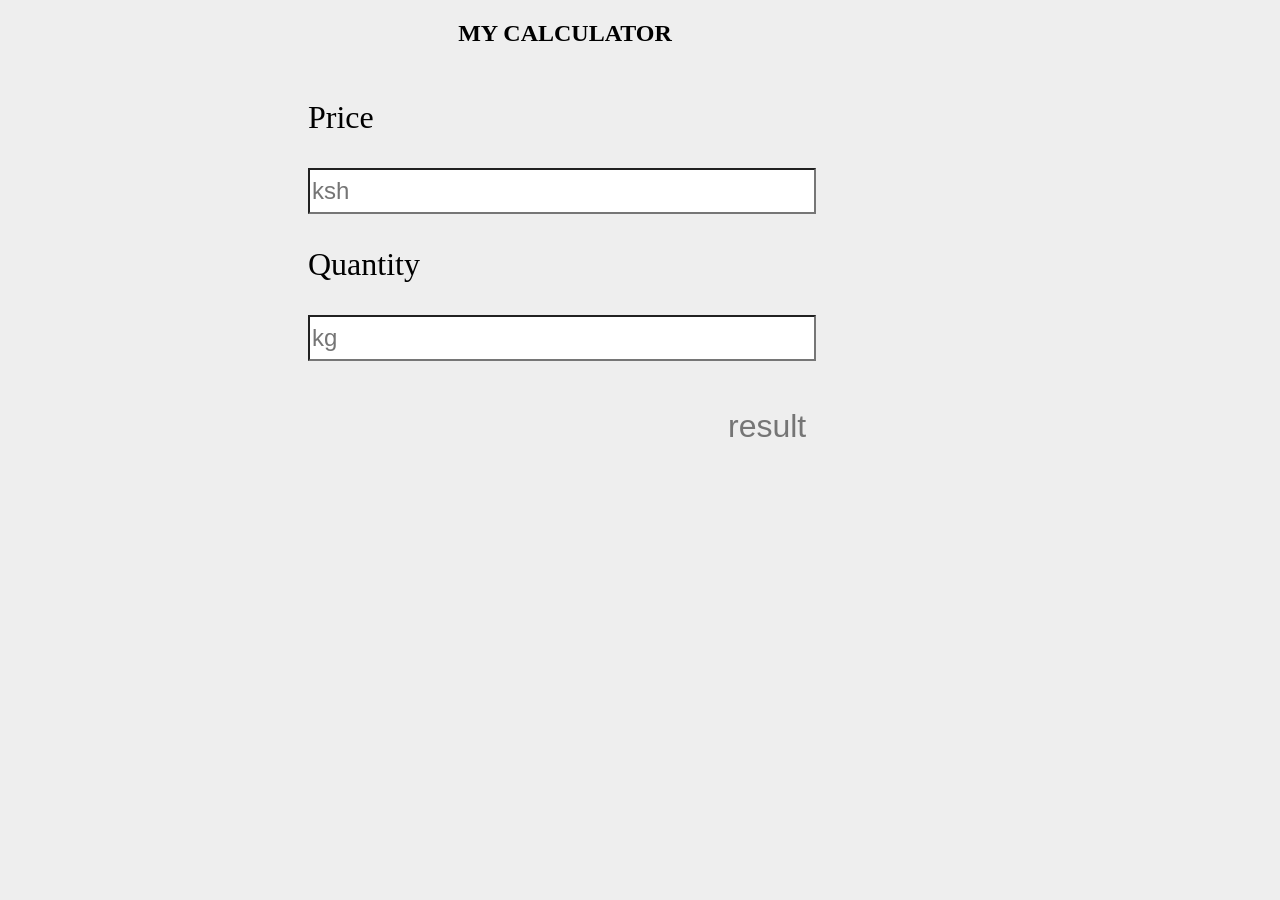
==== virtual calculator/index.html @ 4b75772c "styled the calculator" ====
<!DOCTYPE html>
<html lang="en">

<head>
    <meta charset="UTF-8">
    <meta name="viewport" content="width=device-width, initial-scale=1.0">
    <title>Document</title>
    <link rel="stylesheet" href="index.css">
</head>

<body>
  <!-- create the following files: -->
    <div class="main">
      <div class="heading">        <h2><strong>MY CALCULATOR</strong> </h2></div>

        <div class="content">
            <form action="#">
                <p>Price</p>
                <input type="number" name="price" placeholder="ksh" id="price">
                <p>Quantity</p>
                <input type="number" name="quantity" placeholder="kg" id="quantity">
            </form>
        </div>
        <div class="answer">
            <input type="number" name="result" id="result" placeholder="result" disabled>
        </div>
    </div>
</body>
<script> 

const priceInput = document.getElementById("price");
const quantityInput = document.getElementById("quantity");
const resultDisplay = document.getElementById("result");
function calculateTotal() {
  const price = parseFloat(priceInput.value);
  const quantity = parseFloat(quantityInput.value);
  if (isNaN(price) || isNaN(quantity)) {
    resultDisplay.value = "Invalid input";
  } else {
    const total = price * quantity;
    resultDisplay.value = total.toFixed(2); 
  }
}
priceInput.addEventListener("change", calculateTotal);
quantityInput.addEventListener("change", calculateTotal);
</script>

</html>
---- virtual calculator/index.css ----
body{background-color: #EEEEEE;
align-self: center;
justify-content: center;
}
.heading{color:black;
font-style: normal;
text-align: center;
padding-right: 450px;
}

.content{display: flex;
flex-direction: column;}

.main{padding-left: 300px;}
p{justify-content: center;
font-size: xx-large;}


#price, #quantity{width: 500px;
height: 40px;
font-size: x-large;
background-color: white;}

.form{ 
    font-size: x-large;
}
.answer{
    padding-left: 330px;
    width: 300px;
    padding-top: 40px;
    
}
#result{height: 50px;
    background-color: #EEEEEE;
    border:none ;
    padding-left:90px ;
    font-size: xx-large;
}
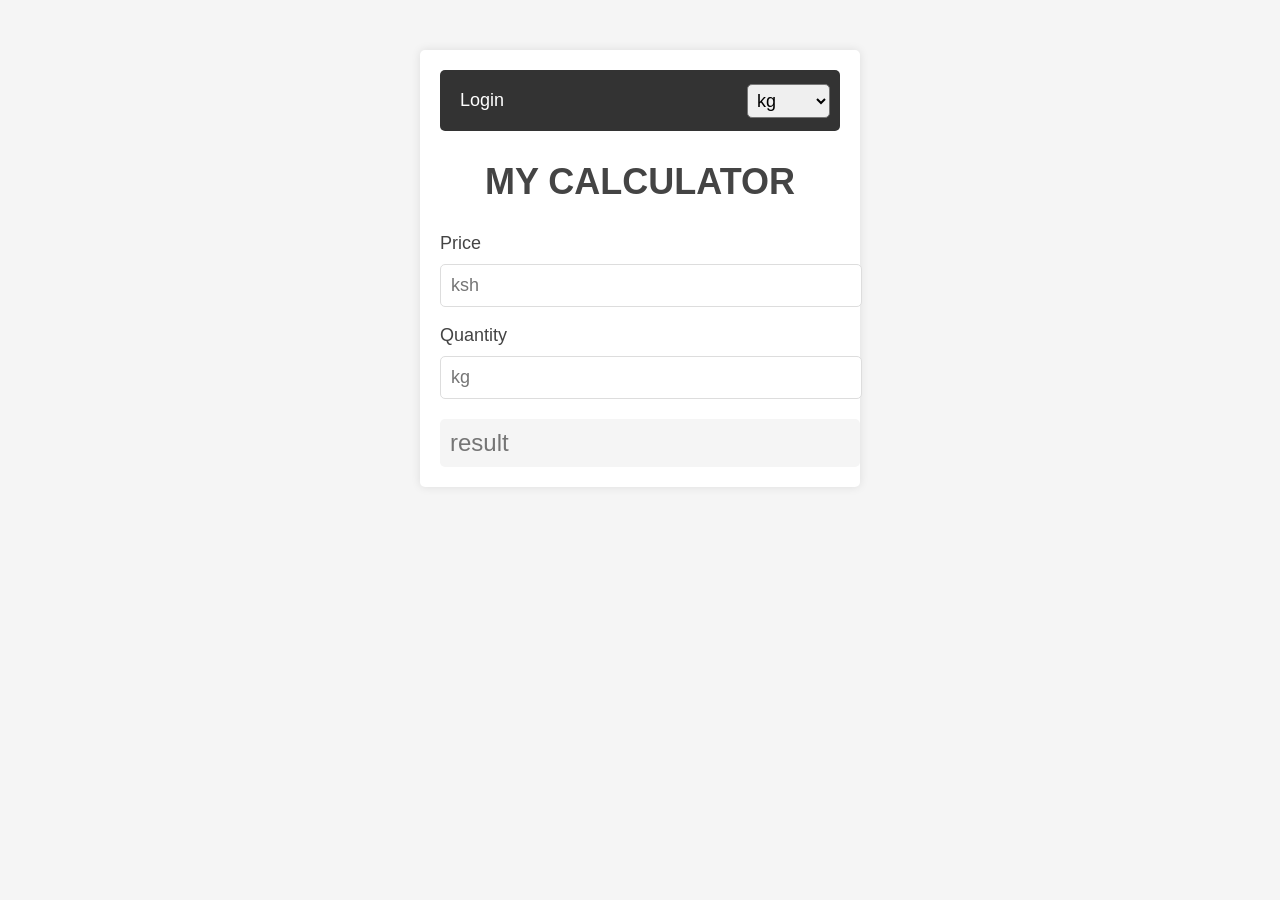
==== commit e9c9cbc9: "added units" ====
--- a/virtual calculator/index.html
+++ b/virtual calculator/index.html
@@ -11,6 +11,19 @@
 <body>
   <!-- create the following files: -->
     <div class="main">
+      <div class="navbar">
+        <div class="nav-item">
+          <a href="#">Login</a>
+        </div>
+        <div class="nav-item">
+          <select id="units">
+            <option value="kg">kg</option>
+            <option value="ml">ml</option>
+            <option value="litre">litre</option>
+            <option value="grams">grams</option>
+          </select>
+        </div>
+      </div>
       <div class="heading">        <h2><strong>MY CALCULATOR</strong> </h2></div>
 
         <div class="content">
--- a/virtual calculator/index.css
+++ b/virtual calculator/index.css
@@ -1,38 +1,103 @@
-body{background-color: #EEEEEE;
-align-self: center;
-justify-content: center;
-}
-.heading{color:black;
-font-style: normal;
-text-align: center;
-padding-right: 450px;
-}
+body {
+    font-family: Arial, sans-serif;
+    background-color: #f5f5f5;
+  }
+  
+  .main {
+    width: 400px;
+    margin: 50px auto;
+    padding: 20px;
+    background-color: #fff;
+    box-shadow: 0px 0px 10px rgba(0,0,0,0.1);
+    border-radius: 5px;
+  }
+  
+  .heading {
+    text-align: center;
+    margin-bottom: 30px;
+  }
+  
+  .heading h2 {
+    font-size: 36px;
+    font-weight: normal;
+    color: #444;
+  }
+  
+  .content {
+    margin-bottom: 20px;
+  }
+  
+  .content p {
+    font-size: 18px;
+    color: #444;
+    margin-bottom: 10px;
+  }
+  
+  .content input {
+    width: 100%;
+    padding: 10px;
+    border: 1px solid #ddd;
+    border-radius: 5px;
+    font-size: 18px;
+    color: #444;
+  }
+  
+  .answer {
+    text-align: center;
+  }
+  
+  .answer input {
+    width: 100%;
+    padding: 10px;
+    border: none;
+    border-radius: 5px;
+    font-size: 24px;
+    color: #444;
+    background-color: #f5f5f5;
+    cursor: not-allowed;
+  }
 
-.content{display: flex;
-flex-direction: column;}
+   .answer input {
+    width: 100%;
+    padding: 10px;
+    border: none;
+    border-radius: 5px;
+    font-size: 24px;
+    color: #444;
+    background-color: #f5f5f5;
+    cursor: not-allowed;
+  } 
 
-.main{padding-left: 300px;}
-p{justify-content: center;
-font-size: xx-large;}
-
-
-#price, #quantity{width: 500px;
-height: 40px;
-font-size: x-large;
-background-color: white;}
-
-.form{ 
-    font-size: x-large;
-}
-.answer{
-    padding-left: 330px;
-    width: 300px;
-    padding-top: 40px;
-    
-}
-#result{height: 50px;
-    background-color: #EEEEEE;
-    border:none ;
-    padding-left:90px ;
-    font-size: xx-large;
-}+  .navbar {
+    display: flex;
+    justify-content: space-between;
+    align-items: center;
+    padding: 10px;
+    background-color: #333;
+    border-radius: 5px;
+    margin-bottom: 20px;
+  }
+  
+  .nav-item {
+    display: flex;
+    align-items: center;
+  }
+  
+  .nav-item a {
+    color: #fff;
+    text-decoration: none;
+    font-size: 18px;
+    padding: 10px;
+  }
+  
+  .nav-item a:hover {
+    background-color: #555;
+    border-radius: 5px;
+  }
+  
+  #units {
+    margin-left: 10px;
+    padding: 5px;
+    border-radius: 5px;
+    font-size: 18px;
+  }
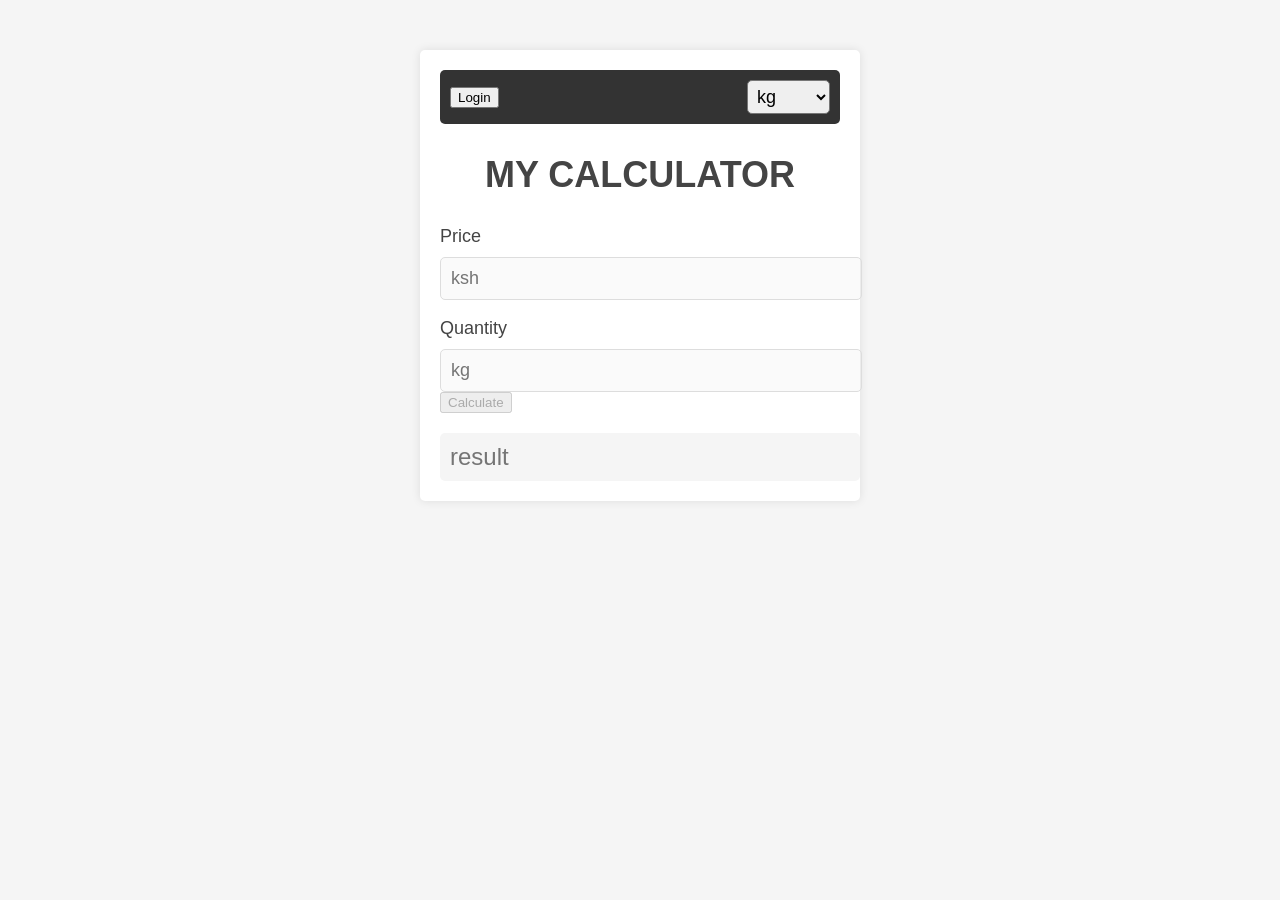
==== commit 36d97f1c: "removed some bugs" ====
--- a/virtual calculator/index.html
+++ b/virtual calculator/index.html
@@ -9,29 +9,31 @@
 </head>
 
 <body>
-  <!-- create the following files: -->
     <div class="main">
-      <div class="navbar">
-        <div class="nav-item">
-          <a href="#">Login</a>
+        <div class="navbar">
+            <div class="nav-item">
+                <button id="login-button">Login</button>
+            </div>
+            <div class="nav-item">
+                <select id="units">
+                    <option value="kg">kg</option>
+                    <option value="ml">ml</option>
+                    <option value="litre">litre</option>
+                    <option value="grams">grams</option>
+                </select>
+            </div>
         </div>
-        <div class="nav-item">
-          <select id="units">
-            <option value="kg">kg</option>
-            <option value="ml">ml</option>
-            <option value="litre">litre</option>
-            <option value="grams">grams</option>
-          </select>
+        <div class="heading">
+            <h2><strong>MY CALCULATOR</strong></h2>
         </div>
-      </div>
-      <div class="heading">        <h2><strong>MY CALCULATOR</strong> </h2></div>
 
         <div class="content">
             <form action="#">
                 <p>Price</p>
-                <input type="number" name="price" placeholder="ksh" id="price">
+                <input type="number" name="price" placeholder="ksh" id="price" disabled>
                 <p>Quantity</p>
-                <input type="number" name="quantity" placeholder="kg" id="quantity">
+                <input type="number" name="quantity" placeholder="kg" id="quantity" disabled>
+                <button id="calculate-button" disabled>Calculate</button>
             </form>
         </div>
         <div class="answer">
@@ -39,23 +41,29 @@
         </div>
     </div>
 </body>
-<script> 
+<script>
+    const loginButton = document.getElementById("login-button");
+    const priceInput = document.getElementById("price");
+    const quantityInput = document.getElementById("quantity");
+    const calculateButton = document.getElementById("calculate-button");
 
-const priceInput = document.getElementById("price");
-const quantityInput = document.getElementById("quantity");
-const resultDisplay = document.getElementById("result");
-function calculateTotal() {
-  const price = parseFloat(priceInput.value);
-  const quantity = parseFloat(quantityInput.value);
-  if (isNaN(price) || isNaN(quantity)) {
-    resultDisplay.value = "Invalid input";
-  } else {
-    const total = price * quantity;
-    resultDisplay.value = total.toFixed(2); 
-  }
-}
-priceInput.addEventListener("change", calculateTotal);
-quantityInput.addEventListener("change", calculateTotal);
+    loginButton.addEventListener("click", () => {
+        alert("You have logged in. Proceed to calculation.");
+        priceInput.disabled = false;
+        quantityInput.disabled = false;
+        calculateButton.disabled = false;
+    });
+
+    calculateButton.addEventListener("click", () => {
+        const price = parseFloat(priceInput.value);
+        const quantity = parseFloat(quantityInput.value);
+        if (isNaN(price) || isNaN(quantity)) {
+            alert("Invalid input");
+        } else {
+            const total = price * quantity;
+            alert(`The total is: ${total.toFixed(2)}`);
+        }
+    });
 </script>
 
-</html>+</html>
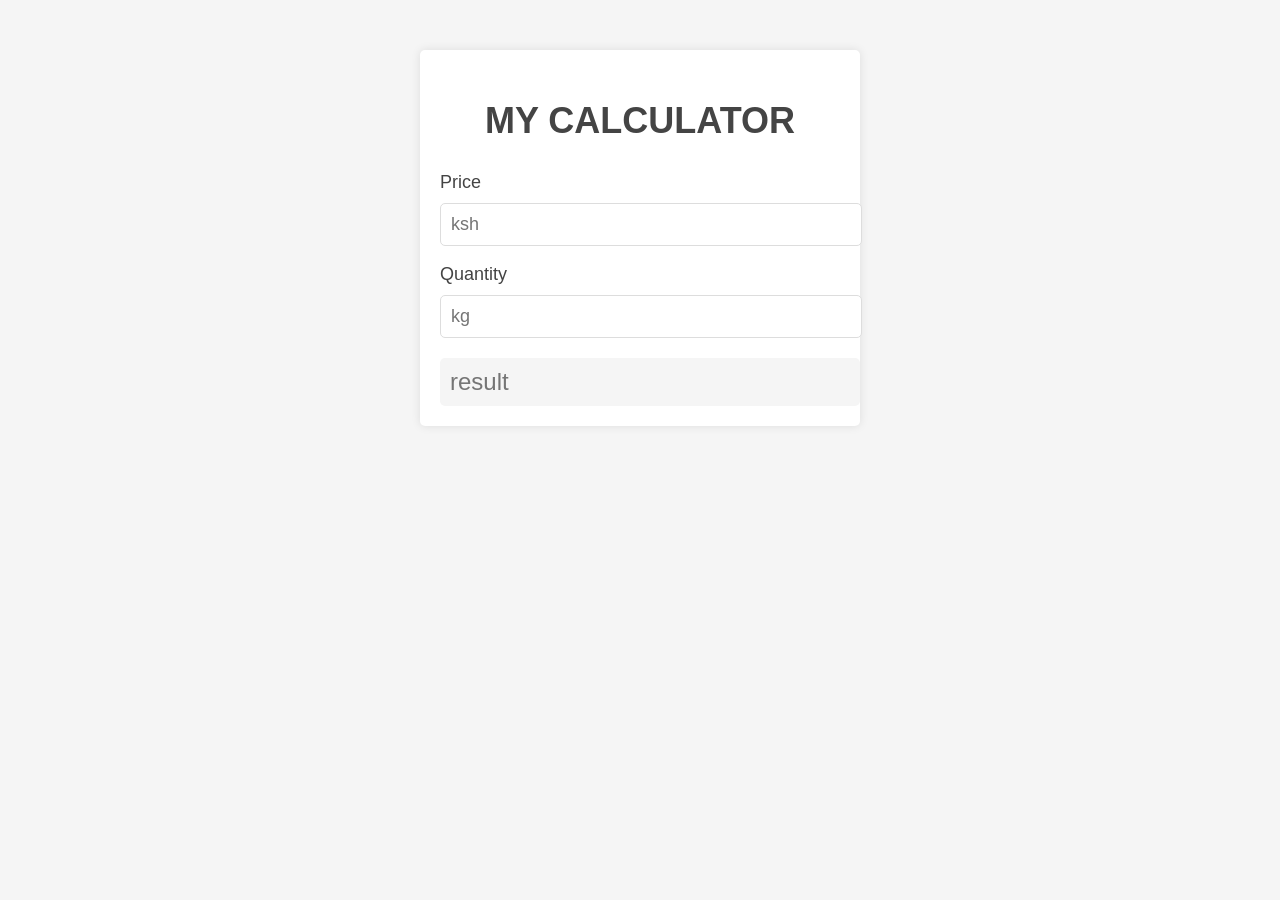
==== commit 3354b998: "styled the calculator" ====
--- a/virtual calculator/index.html
+++ b/virtual calculator/index.html
@@ -9,31 +9,17 @@
 </head>
 
 <body>
+  <!-- create the following files: -->
     <div class="main">
-        <div class="navbar">
-            <div class="nav-item">
-                <button id="login-button">Login</button>
-            </div>
-            <div class="nav-item">
-                <select id="units">
-                    <option value="kg">kg</option>
-                    <option value="ml">ml</option>
-                    <option value="litre">litre</option>
-                    <option value="grams">grams</option>
-                </select>
-            </div>
-        </div>
-        <div class="heading">
-            <h2><strong>MY CALCULATOR</strong></h2>
-        </div>
+      
+      <div class="heading">        <h2><strong>MY CALCULATOR</strong> </h2></div>
 
         <div class="content">
             <form action="#">
                 <p>Price</p>
-                <input type="number" name="price" placeholder="ksh" id="price" disabled>
+                <input type="number" name="price" placeholder="ksh" id="price">
                 <p>Quantity</p>
-                <input type="number" name="quantity" placeholder="kg" id="quantity" disabled>
-                <button id="calculate-button" disabled>Calculate</button>
+                <input type="number" name="quantity" placeholder="kg" id="quantity">
             </form>
         </div>
         <div class="answer">
@@ -41,29 +27,23 @@
         </div>
     </div>
 </body>
-<script>
-    const loginButton = document.getElementById("login-button");
-    const priceInput = document.getElementById("price");
-    const quantityInput = document.getElementById("quantity");
-    const calculateButton = document.getElementById("calculate-button");
+<script> 
 
-    loginButton.addEventListener("click", () => {
-        alert("You have logged in. Proceed to calculation.");
-        priceInput.disabled = false;
-        quantityInput.disabled = false;
-        calculateButton.disabled = false;
-    });
-
-    calculateButton.addEventListener("click", () => {
-        const price = parseFloat(priceInput.value);
-        const quantity = parseFloat(quantityInput.value);
-        if (isNaN(price) || isNaN(quantity)) {
-            alert("Invalid input");
-        } else {
-            const total = price * quantity;
-            alert(`The total is: ${total.toFixed(2)}`);
-        }
-    });
+const priceInput = document.getElementById("price");
+const quantityInput = document.getElementById("quantity");
+const resultDisplay = document.getElementById("result");
+function calculateTotal() {
+  const price = parseFloat(priceInput.value);
+  const quantity = parseFloat(quantityInput.value);
+  if (isNaN(price) || isNaN(quantity)) {
+    resultDisplay.value = "Invalid input";
+  } else {
+    const total = price * quantity;
+    resultDisplay.value = total.toFixed(2); 
+  }
+}
+priceInput.addEventListener("change", calculateTotal);
+quantityInput.addEventListener("change", calculateTotal);
 </script>
 
-</html>
+</html>
